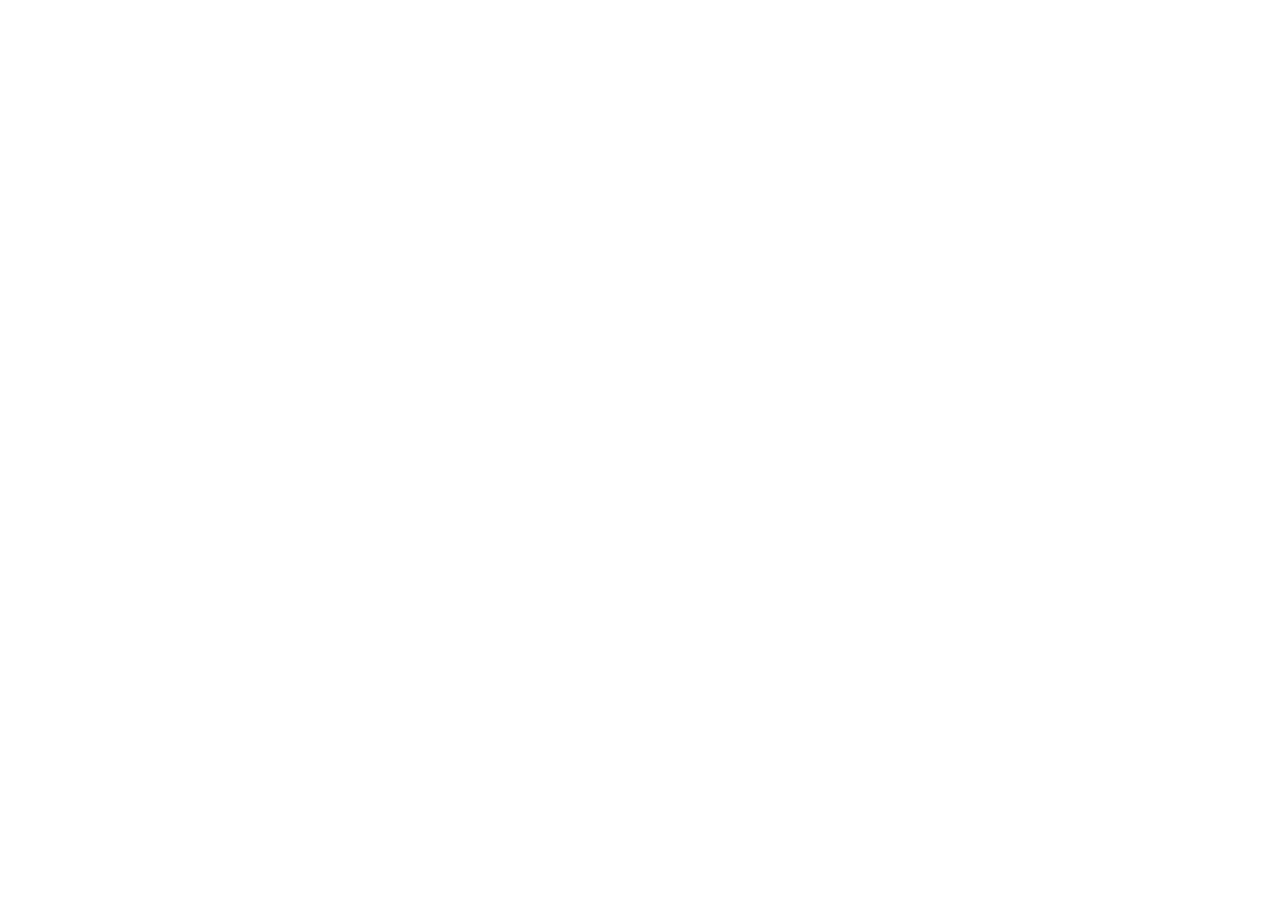
==== webapp/src/index.html @ c7e50024 "Initial commit" ====
<!doctype html>
<html lang="en">
<head>
  <meta charset="utf-8">
  <title>Webapp</title>
  <base href="/">

  <meta name="viewport" content="width=device-width, initial-scale=1">
  <link rel="icon" type="image/x-icon" href="favicon.ico">
</head>
<body>
  <app-root></app-root>
</body>
</html>
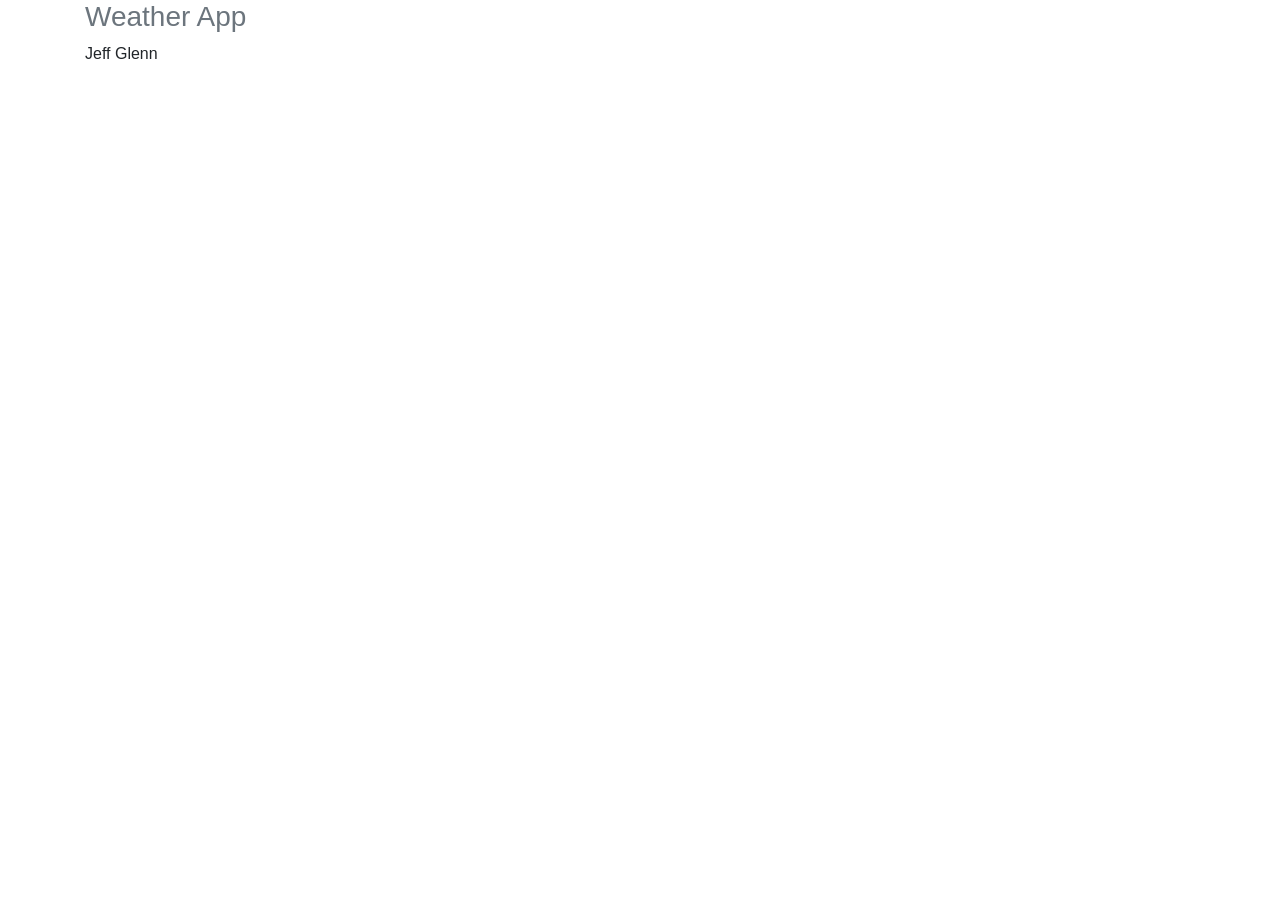
==== commit 2ddf9403: "Build out the frontend" ====
--- a/webapp/src/index.html
+++ b/webapp/src/index.html
@@ -2,13 +2,30 @@
 <html lang="en">
 <head>
   <meta charset="utf-8">
-  <title>Webapp</title>
+  <title>Weather App</title>
   <base href="/">
 
   <meta name="viewport" content="width=device-width, initial-scale=1">
   <link rel="icon" type="image/x-icon" href="favicon.ico">
+  <link rel="stylesheet" href="https://stackpath.bootstrapcdn.com/bootstrap/4.1.3/css/bootstrap.min.css" integrity="sha384-MCw98/SFnGE8fJT3GXwEOngsV7Zt27NXFoaoApmYm81iuXoPkFOJwJ8ERdknLPMO" crossorigin="anonymous">
 </head>
 <body>
-  <app-root></app-root>
+    <div class="container">
+        <div class="header clearfix">
+          <h3 class="text-muted">Weather App</h3>
+        </div>
+  
+        <app-root></app-root>
+  
+        <footer class="footer">
+          <p>Jeff Glenn</p>
+        </footer>
+  
+      </div> <!-- /container -->
+
+  
 </body>
+<script src="https://code.jquery.com/jquery-3.3.1.slim.min.js" integrity="sha384-q8i/X+965DzO0rT7abK41JStQIAqVgRVzpbzo5smXKp4YfRvH+8abtTE1Pi6jizo" crossorigin="anonymous"></script>
+<script src="https://cdnjs.cloudflare.com/ajax/libs/popper.js/1.14.3/umd/popper.min.js" integrity="sha384-ZMP7rVo3mIykV+2+9J3UJ46jBk0WLaUAdn689aCwoqbBJiSnjAK/l8WvCWPIPm49" crossorigin="anonymous"></script>
+<script src="https://stackpath.bootstrapcdn.com/bootstrap/4.1.3/js/bootstrap.min.js" integrity="sha384-ChfqqxuZUCnJSK3+MXmPNIyE6ZbWh2IMqE241rYiqJxyMiZ6OW/JmZQ5stwEULTy" crossorigin="anonymous"></script>
 </html>
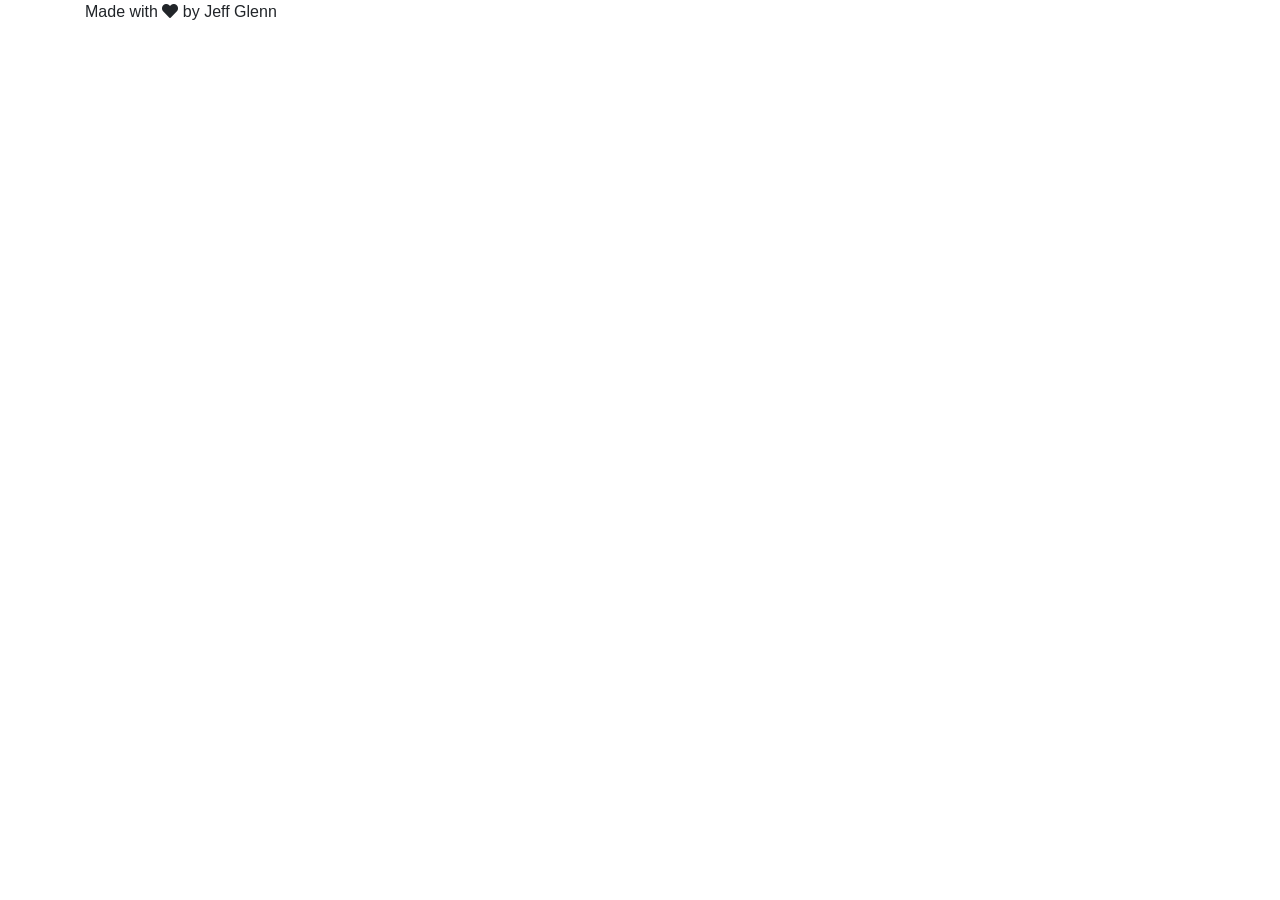
==== commit 97f919ec: "Finalize front end" ====
--- a/webapp/src/index.html
+++ b/webapp/src/index.html
@@ -8,17 +8,16 @@
   <meta name="viewport" content="width=device-width, initial-scale=1">
   <link rel="icon" type="image/x-icon" href="favicon.ico">
   <link rel="stylesheet" href="https://stackpath.bootstrapcdn.com/bootstrap/4.1.3/css/bootstrap.min.css" integrity="sha384-MCw98/SFnGE8fJT3GXwEOngsV7Zt27NXFoaoApmYm81iuXoPkFOJwJ8ERdknLPMO" crossorigin="anonymous">
+  <link rel="stylesheet" href="https://use.fontawesome.com/releases/v5.3.1/css/all.css" integrity="sha384-mzrmE5qonljUremFsqc01SB46JvROS7bZs3IO2EmfFsd15uHvIt+Y8vEf7N7fWAU" crossorigin="anonymous">
 </head>
 <body>
     <div class="container">
-        <div class="header clearfix">
-          <h3 class="text-muted">Weather App</h3>
+        <div class="main">
+            <app-root></app-root>
         </div>
   
-        <app-root></app-root>
-  
         <footer class="footer">
-          <p>Jeff Glenn</p>
+          <p>Made with <i class="fas fa-heart"></i> by Jeff Glenn</p>
         </footer>
   
       </div> <!-- /container -->
